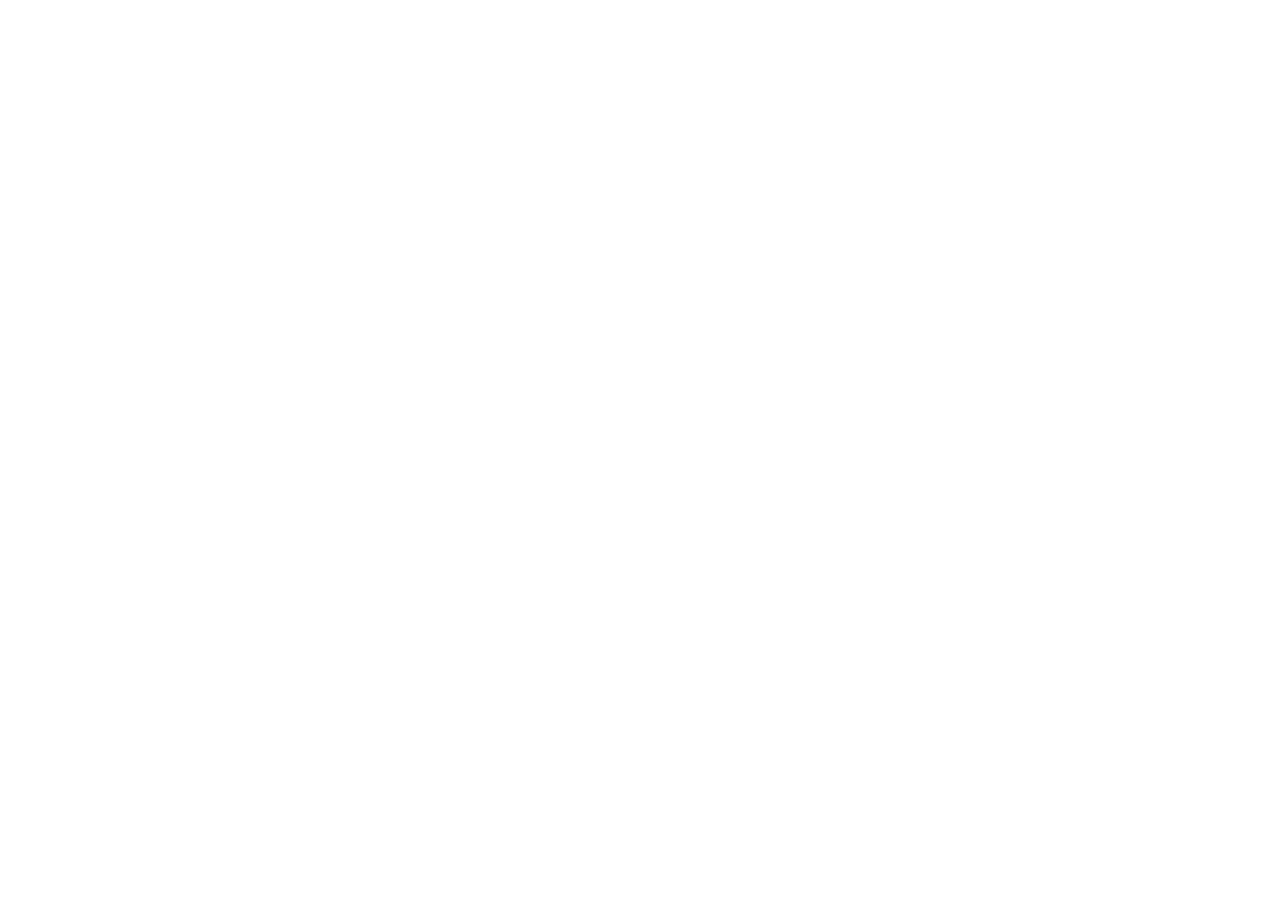
==== index.html @ 5eccd04b "lets get it started in here" ====
<!DOCTYPE html>
<html lang="en">
<head>
    <meta charset="UTF-8">
    <meta http-equiv="X-UA-Compatible" content="IE=edge">
    <meta name="viewport" content="width=device-width, initial-scale=1.0">
    <title>API Challenge 2</title>
</head>
<body>
    

    <!-- OUR JS -->
    <script src="./scripts.js"></script>
</body>
</html>
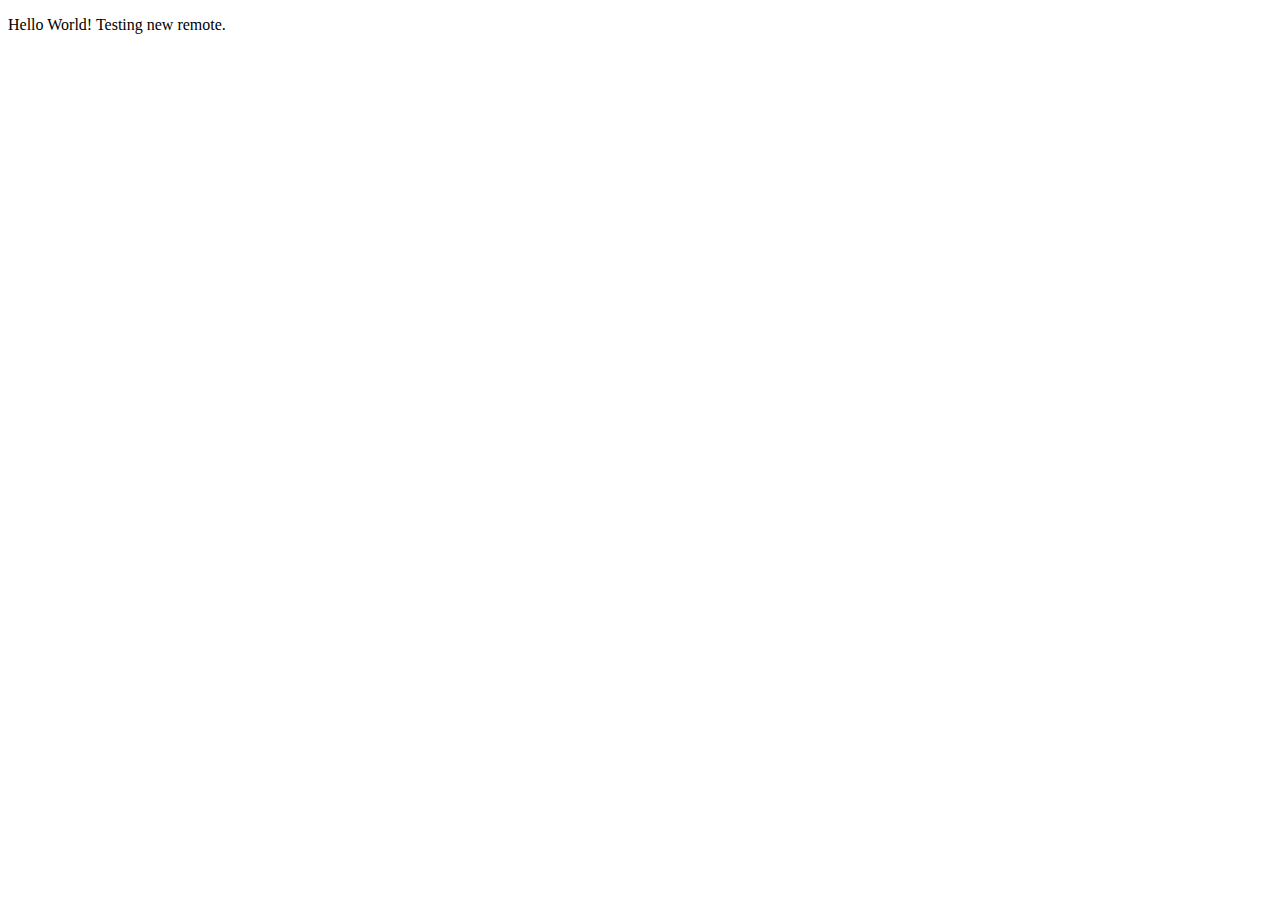
==== commit bc1d0783: "updated branch from master" ====
--- a/index.html
+++ b/index.html
@@ -7,9 +7,9 @@
     <title>API Challenge 2</title>
 </head>
 <body>
-    
+    <p> Hello World! Testing new remote. </p>
 
     <!-- OUR JS -->
     <script src="./scripts.js"></script>
 </body>
-</html>+</html>
